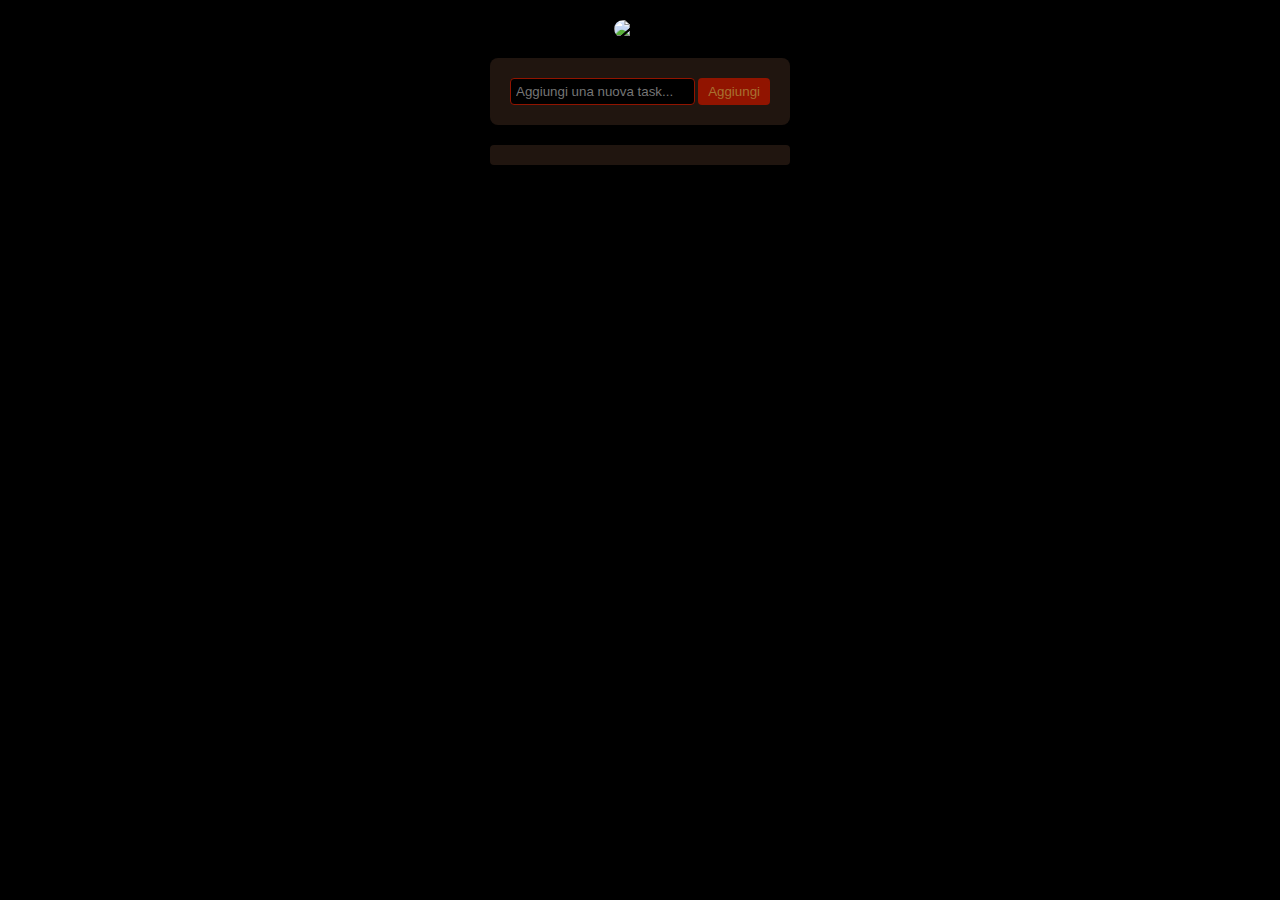
==== index.html @ 0cc3b140 "feat:( add layout html and rules css )" ====
<!DOCTYPE html>
<html lang="en">

<head>
    <meta charset="UTF-8" />
    <meta http-equiv="X-UA-Compatible" content="IE=edge" />
    <meta name="viewport" content="width=device-width, initial-scale=1.0" />
    <title>vue-todolist</title>
    <link rel="stylesheet" href="./css/style.css" />
    <!-- script Vue -->
    <script src='https://unpkg.com/vue@3/dist/vue.global.js'></script>
</head>
<body>
    <div id="app">
        <div class="mainlogo">
            <img src="https://qph.cf2.quoracdn.net/main-qimg-5ae708f347193a447e0271cfd8254ed5" alt="Logo" class="logo">
        </div>
        <div  class="todo-container">
            <div class="input-section">
                <input type="text" id="task-input" placeholder="Aggiungi una nuova task...">
                <button id="add-task-button">Aggiungi</button>
            </div>
        </div>
        
        <!-- sezione Tasks -->
        
            <div class="tasks-container" id="tasks-container">
                <ul>
                    <li></li>
                </ul>
                <!-- Le task aggiunte appariranno qui -->
            </div>
       
    </div>

    <!-- script mainjs -->
    <script src="./javascript/mainjavascript.js"></script>
</body>
</html>
---- css/style.css ----
*{
    box-sizing: border-box;
    margin: 0;
    padding: 0;
}

body {
    font-family: Arial, sans-serif;
    display: flex;
    justify-content: center;
    align-items: center;
    height: 100%;
    background-color: #000000;
}

.todo-container {
    background:#20150F;
    padding: 20px;
    border-radius: 8px;
    box-shadow: 0 0 10px rgba(0, 0, 0, 0.1);
    width: 300px;
}

.mainlogo{
    text-align: center;
    margin-bottom: 20px;
    margin-top: 20px;
}

.mainlogo img{
    max-width: 300px;
    border-radius: 10px;
}

.logo {
    max-width: 100px;
}

.input-section {
    display: flex;
    gap: 3px;
}

#task-input {
    width: 100%;
    background-color:#000000;
    color: #A87130;
    padding: 5px;
    border: 1px solid #911400;
    border-radius: 4px;
}

#add-task-button {
    padding: 5px 10px;
    background: #911400;
    color:#A87130;
    border: none;
    border-radius: 4px;
    cursor: pointer;
}

#add-task-button:hover {
    background: #7a1101;
}



.tasks-container {
    display: flex;
    justify-content: center;
    margin-top: 20px;
    width: 100%;
    padding: 10px 2px;
    background:#20150F;
    border-radius: 4px;
    box-shadow: 0 0 10px rgba(0, 0, 0, 0.1);
}

li{
    list-style-type: none;
    color:#A87130;
}

.task-item {
    display: flex;
    justify-content: space-between;
    align-items: center;
    background: #911400;
    margin: 5px 0;
    padding: 10px;
    border-radius: 4px;
    
}

.task-item .delete-task {
    background: none;
    border: none;
    color: #ff0000;
    font-size: 16px;
    cursor: pointer;
}

.task-item .mark-done {
    background: none;
    border: none;
    color: #28a745;
    font-size: 16px;
    cursor: pointer;
}

.task-item.done {
    text-decoration: line-through;
    color: #aaa;
}
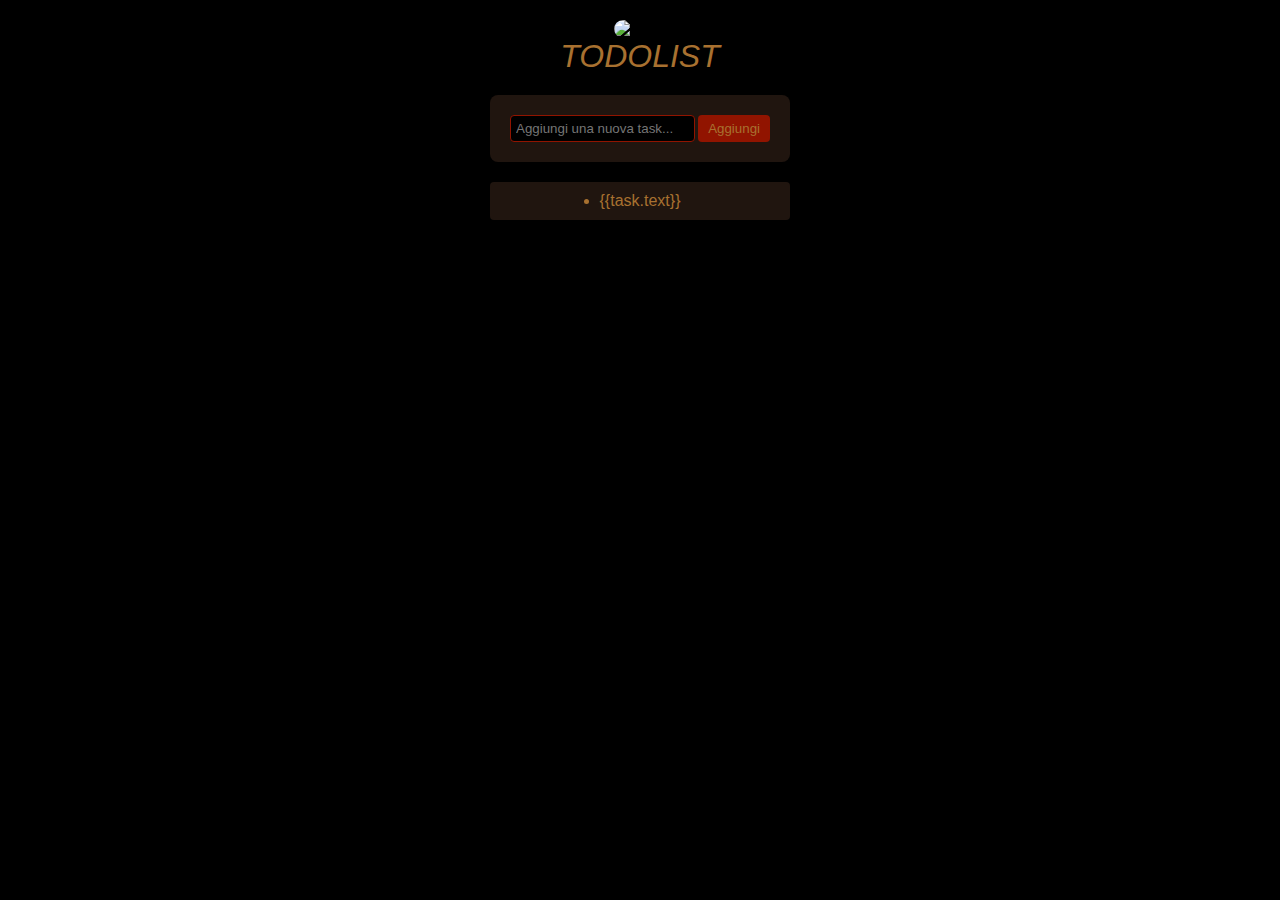
==== commit 7652c0e9: "feat:(add dinamic task with v for )" ====
--- a/index.html
+++ b/index.html
@@ -6,7 +6,11 @@
     <meta http-equiv="X-UA-Compatible" content="IE=edge" />
     <meta name="viewport" content="width=device-width, initial-scale=1.0" />
     <title>vue-todolist</title>
+    <link rel="stylesheet" href="https://cdnjs.cloudflare.com/ajax/libs/font-awesome/6.5.2/css/all.min.css"
+        integrity="sha512-SnH5WK+bZxgPHs44uWIX+LLJAJ9/2PkPKZ5QiAj6Ta86w+fsb2TkcmfRyVX3pBnMFcV7oQPJkl9QevSCWr3W6A=="
+        crossorigin="anonymous" referrerpolicy="no-referrer" />
     <link rel="stylesheet" href="./css/style.css" />
+    
     <!-- script Vue -->
     <script src='https://unpkg.com/vue@3/dist/vue.global.js'></script>
 </head>
@@ -14,6 +18,7 @@
     <div id="app">
         <div class="mainlogo">
             <img src="https://qph.cf2.quoracdn.net/main-qimg-5ae708f347193a447e0271cfd8254ed5" alt="Logo" class="logo">
+            <h1>TODOLIST</h1>
         </div>
         <div  class="todo-container">
             <div class="input-section">
@@ -24,12 +29,16 @@
         
         <!-- sezione Tasks -->
         
-            <div class="tasks-container" id="tasks-container">
-                <ul>
-                    <li></li>
-                </ul>
+        <div class="tasks-container" id="tasks-container">
+            <ul>
                 <!-- Le task aggiunte appariranno qui -->
-            </div>
+                <li v-for="(task, index) in tasks" :key="index" class="task">
+                    {{task.text}}
+                    <i class="fa-solid fa-xmark"></i>
+                </li>
+            </ul>
+                
+        </div>
        
     </div>
 
--- a/css/style.css
+++ b/css/style.css
@@ -11,6 +11,18 @@
     align-items: center;
     height: 100%;
     background-color: #000000;
+}
+
+h1{
+    color: #A87130;
+    font-style: italic;
+    font-weight: lighter;
+}
+
+i {
+    color: #911400;
+    text-align: right;
+    
 }
 
 .todo-container {
@@ -63,8 +75,6 @@
     background: #7a1101;
 }
 
-
-
 .tasks-container {
     display: flex;
     justify-content: center;
@@ -77,7 +87,7 @@
 }
 
 li{
-    list-style-type: none;
+    /* list-style-type: none; */
     color:#A87130;
 }
 
